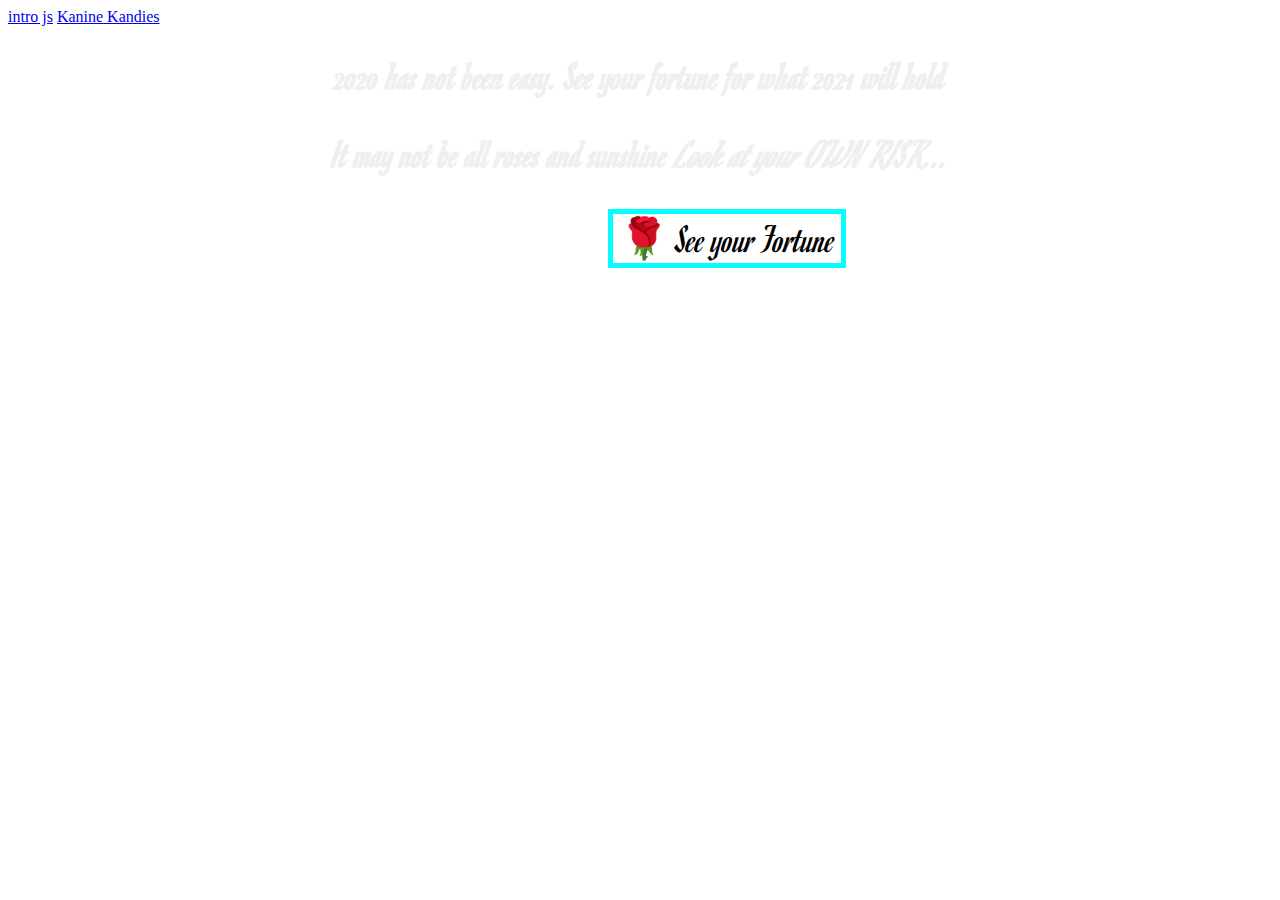
==== fortune.html @ 72669283 "new" ====
<!DOCTYPE html>
<html lang="en">

<head>
    <meta charset="UTF-8">
    <meta name="viewport" content="width=device-width, initial-scale=1.0">
    <link rel="preconnect" href="https://fonts.gstatic.com">
    <link rel="preconnect" href="https://fonts.gstatic.com">
    <link href="https://fonts.googleapis.com/css2?family=Butcherman&family=East+Sea+Dokdo&family=Romanesco&display=swap"
        rel="stylesheet">
    <title>Fortune Teller</title>
    <style>
   
        
    body {
            background-image: url(https://media.giphy.com/media/dw2yCF4MhcNmSMgpfe/giphy.gif);
            background-repeat: no-repeat;
            background-size: cover;
            background-attachment: fixed;
        }

        button {
            font-size: 40px;
            background-color: transparent;
            border: 5px solid aqua;
            color: black;
            margin-left: 600px;
            font-family: 'Romanesco', cursive;
        }

        h2#btn {
            color: black;
            font-size: 48px;
            text-align: center;
            margin-top: 300px;
        }

        h1,
        h2 {
            color: #eeee;
            font-family: 'Romanesco', cursive;
            font-size: 40px;
            text-align: center;
        }
    </style>
</head>

<body>
    <a class="nav" href="index.html">intro js</a>
    <a class="nav" href="kanine.html">Kanine Kandies</a>

    <h1>2020 has not been easy. See your fortune for what 2021 will hold</h1>
    <h2>It may not be all roses and sunshine <i>Look at your OWN RISK...</i> </h2>
    <button onclick="tellFortune()">&#127801 See your Fortune</button>
    <!-- <button onclick="tellFortune">See your Fortune</button> -->
    <h2 id="btn"></h2>
    <script src="fortune.js"></script>
</body>

</html>
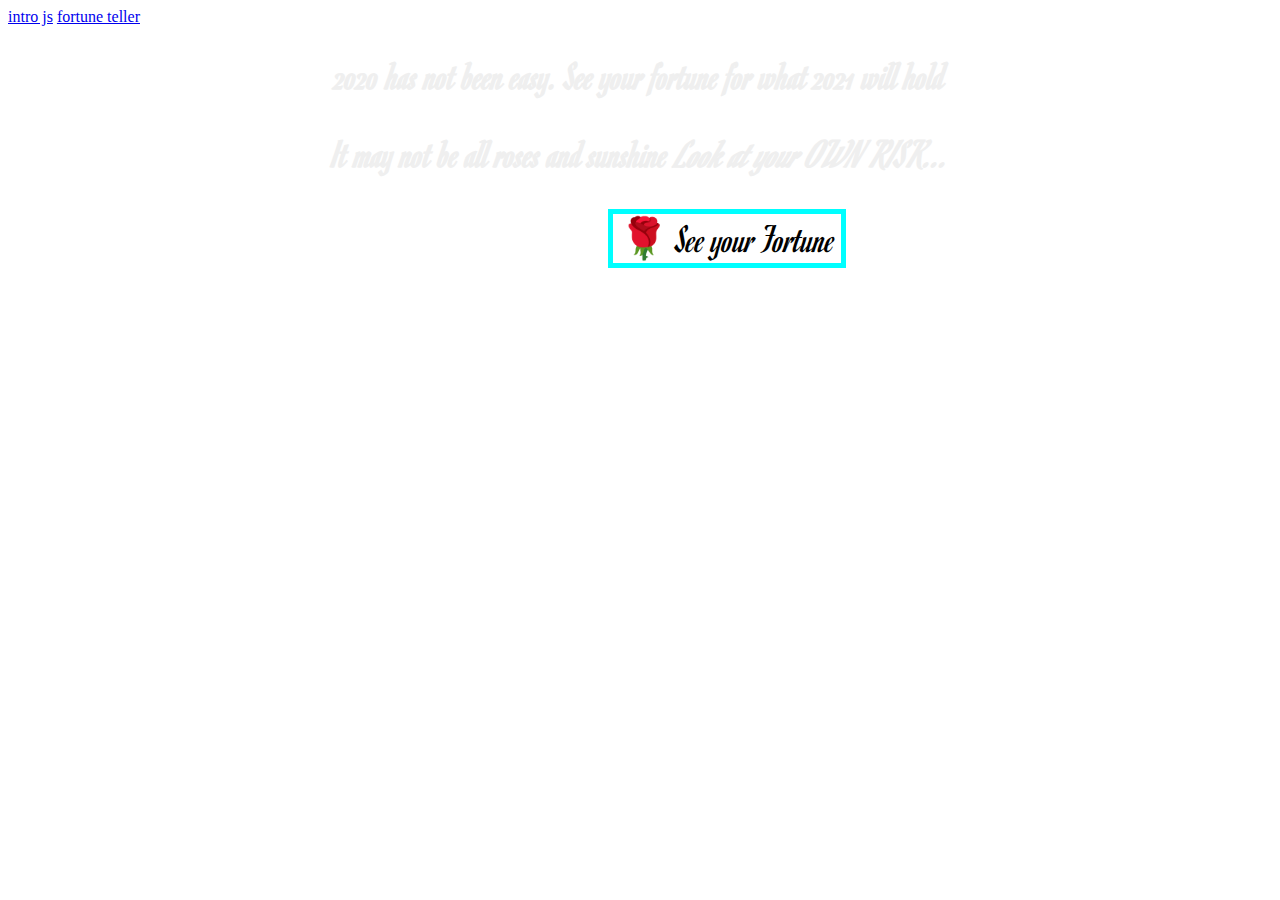
==== commit 91915646: "update" ====
--- a/fortune.html
+++ b/fortune.html
@@ -47,7 +47,7 @@
 
 <body>
     <a class="nav" href="index.html">intro js</a>
-    <a class="nav" href="kanine.html">Kanine Kandies</a>
+    <a class="nav" href="fortune.html">fortune teller</a>
 
     <h1>2020 has not been easy. See your fortune for what 2021 will hold</h1>
     <h2>It may not be all roses and sunshine <i>Look at your OWN RISK...</i> </h2>
